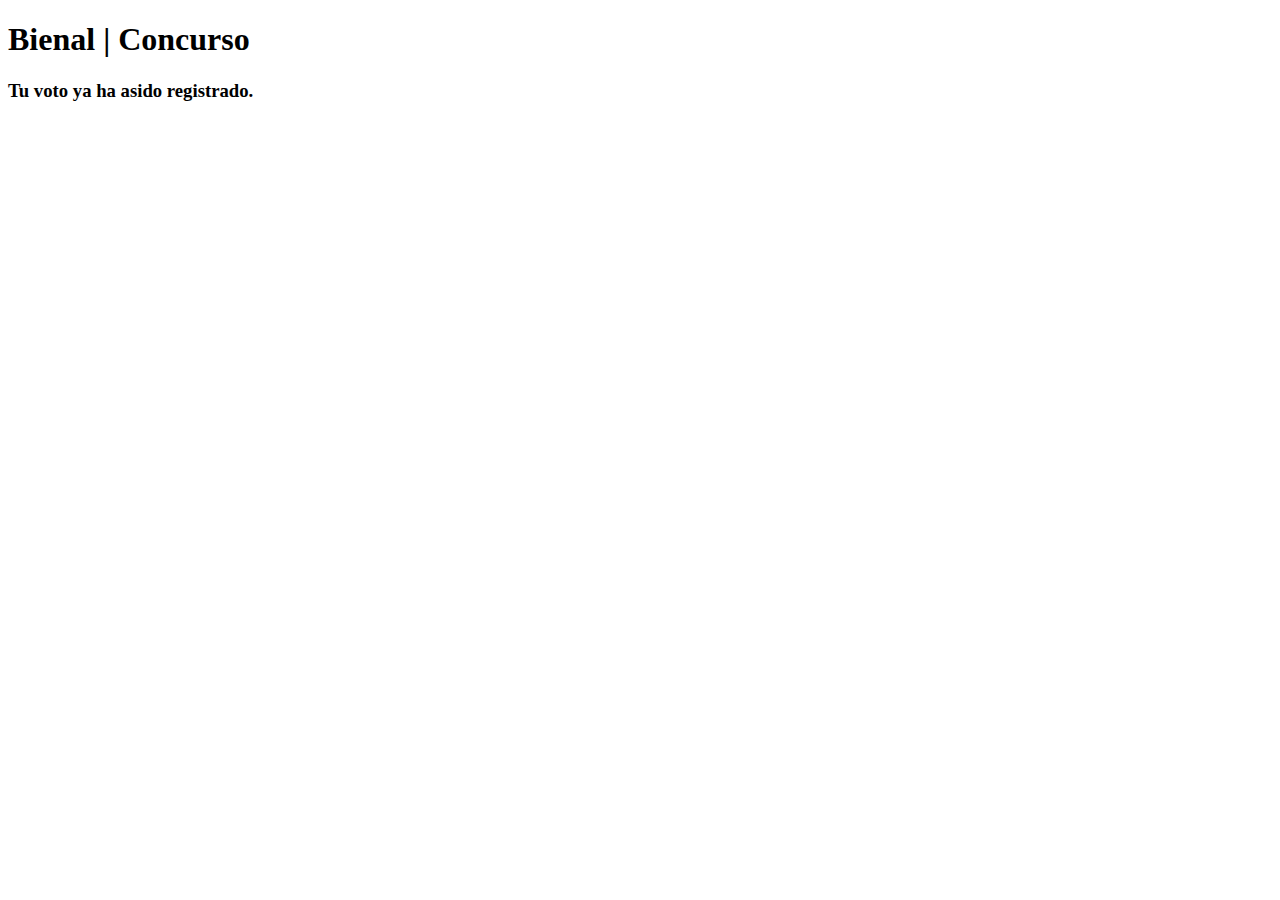
==== unauthorized.html @ eaf31ae1 "auth page flow" ====
<!DOCTYPE html>
<html lang="en">
<head>
    <meta charset="UTF-8">
    <meta http-equiv="X-UA-Compatible" content="IE=edge">
    <meta name="viewport" content="width=device-width, initial-scale=1.0">
    <title>Bienal | Concurso</title>
</head>
<body>
    <h1>Bienal | Concurso</h1>
    <h3>Tu voto ya ha asido registrado.</h3>
</body>
</html>
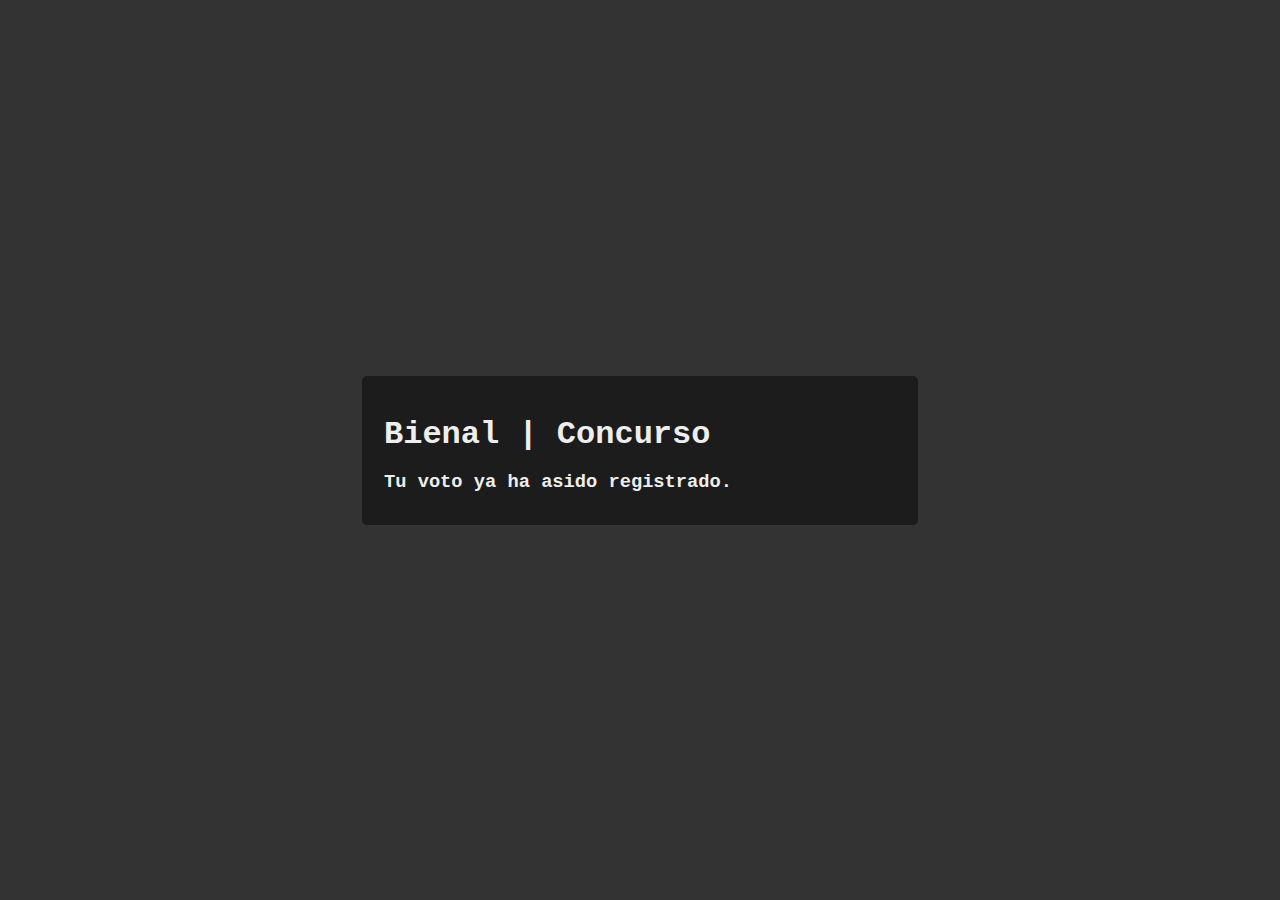
==== commit 64aa22ed: "adding styles and styling markup" ====
--- a/unauthorized.html
+++ b/unauthorized.html
@@ -5,9 +5,14 @@
     <meta http-equiv="X-UA-Compatible" content="IE=edge">
     <meta name="viewport" content="width=device-width, initial-scale=1.0">
     <title>Bienal | Concurso</title>
+    <link rel="stylesheet" href="./styles.css">
 </head>
 <body>
-    <h1>Bienal | Concurso</h1>
-    <h3>Tu voto ya ha asido registrado.</h3>
+    <div class="wrap">
+        <div class="content">
+            <h1 class="mv-m">Bienal | Concurso</h1>
+            <h3 class="mv-s">Tu voto ya ha asido registrado.</h3>
+        </div>
+    </div>
 </body>
 </html>--- a/styles.css
+++ b/styles.css
@@ -0,0 +1,194 @@
+body {
+    margin: 0;
+    padding: 0;
+    background-color: #333;
+    color: #eee;
+    font-family: "Courier New", Courier, monospace;
+    font-size: 16px;
+}
+
+h1,
+h2,
+h3,
+h4,
+h5,
+h6,
+p,
+a {
+    margin: 0;
+    padding: 0;
+}
+button {
+    display: inline-block;
+    border-radius: 5px;
+    border: none;
+    padding: 10px 15px;
+    font-weight: 600;
+    text-align: center;
+    font-size: 16px;
+}
+/* scrollbar */
+::-webkit-scrollbar {
+    width: 10px;
+}
+::-webkit-scrollbar-track {
+    background: #424242;
+}
+::-webkit-scrollbar-thumb {
+    background: #333;
+}
+::-webkit-scrollbar-thumb:hover {
+    background: #eee;
+}
+
+/** RESETTERS **/
+/* display */
+.d-block {
+    display: block;
+}
+.d-inline-block {
+    display: inline-block;
+}
+.d-inline {
+    display: inline;
+}
+.d-flex {
+    display: flex;
+}
+/* flex */
+.flex-center {
+    align-items: center;
+    justify-content: center;
+}
+.flex-center-v {
+    align-items: center;
+}
+.flex-center-h {
+    justify-content: center;
+}
+
+/** COLORS **/
+/* text color */
+.c-black {
+    color: #1c1c1c;
+}
+.c-ligh-black {
+    color: #333;
+}
+.c-white {
+    color: #eee;
+}
+/* background color */
+.bg-black {
+    background-color: #1c1c1c;
+}
+.bg-ligh-black {
+    background-color: #333;
+}
+.bg-white {
+    background-color: #eee;
+}
+
+/** LAYOUT **/
+.wrap {
+    width: 100vw;
+    height: 100vh;
+    display: flex;
+    justify-content: center;
+    align-items: center;
+}
+
+.content {
+    width: 40%;
+    max-height: 50%;
+    padding: 22px;
+    border-radius: 5px;
+    background-color: #1c1c1c;
+}
+/* content layout */
+.scroll-v {
+    overflow-y: scroll;
+}
+
+/** MARGINS **/
+/* vertical */
+.mv-s {
+    margin-top: 10px;
+    margin-bottom: 10px;
+}
+.mv-m {
+    margin-top: 18px;
+    margin-bottom: 18px;
+}
+.mv-l {
+    margin-top: 24px;
+    margin-bottom: 24px;
+}
+/* horizontal */
+.mh-s {
+    margin-left: 10px;
+    margin-right: 10px;
+}
+.mh-m {
+    margin-left: 18px;
+    margin-right: 18px;
+}
+.mh-l {
+    margin-left: 24px;
+    margin-right: 24px;
+}
+
+/** PADDINGS **/
+/* vertical */
+.pv-s {
+    padding-top: 10px;
+    padding-bottom: 10px;
+}
+.pv-m {
+    padding-top: 18px;
+    padding-bottom: 18px;
+}
+.pv-l {
+    padding-top: 24px;
+    padding-bottom: 24px;
+}
+/* horizontal */
+.ph-s {
+    padding-left: 10px;
+    padding-right: 10px;
+}
+.ph-m {
+    padding-left: 18px;
+    padding-right: 18px;
+}
+.ph-l {
+    padding-left: 24px;
+    padding-right: 24px;
+}
+
+/** BUTTONS **/
+/* regular button */
+.btn {
+    background-color: #eee;
+    color: #1c1c1c;
+    border-bottom: 2px solid #eee;
+    transition: background-color 0.2s ease-out, color 0.2s ease-out;
+}
+.btn:hover,
+.btn:focus,
+.btn-active {
+    background-color: #333;
+    color: #eee;
+}
+/* checkbox button */
+.btn-cbx {
+    border: 2px solid #eee;
+    color: #eee;
+    transition: background-color 0.2s ease-out, color 0.2s ease-out;
+}
+.btn-cbx:hover,
+.btn-cbx:focus,
+.btn-cbx-active {
+    background-color: #eee;
+    color: #1c1c1c;
+}
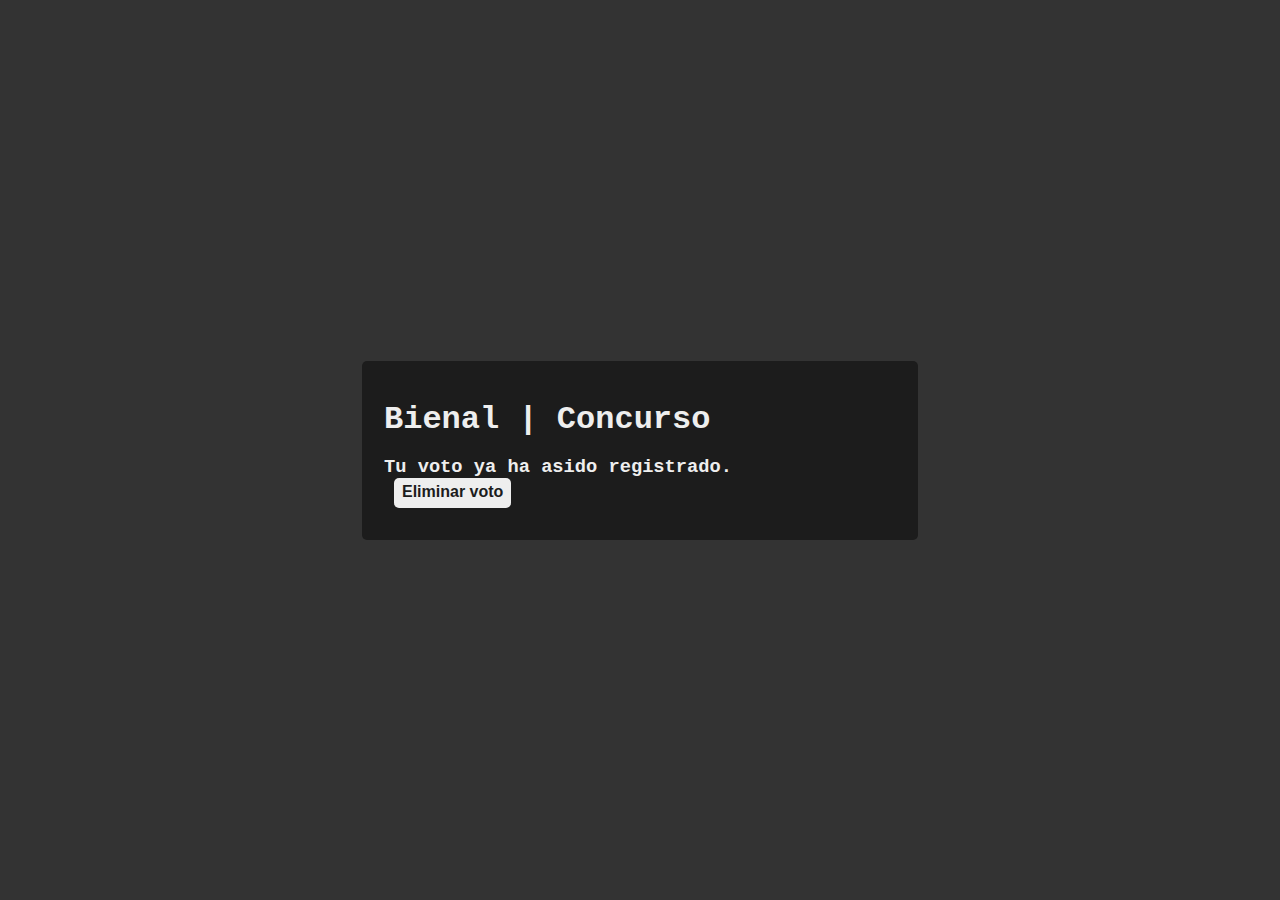
==== commit 50560346: "adding styles and styling markup" ====
--- a/unauthorized.html
+++ b/unauthorized.html
@@ -11,7 +11,10 @@
     <div class="wrap">
         <div class="content">
             <h1 class="mv-m">Bienal | Concurso</h1>
-            <h3 class="mv-s">Tu voto ya ha asido registrado.</h3>
+            <div class="mv-s">
+                <h3>Tu voto ya ha asido registrado.</h3>
+                <button id="remove-vote" class="btn-slim mh-s" data-url="https://brndn98.github.io/bienal-votacion-fb/">Eliminar voto</button>
+            </div>
         </div>
     </div>
 </body>
--- a/styles.css
+++ b/styles.css
@@ -5,6 +5,7 @@
     color: #eee;
     font-family: "Courier New", Courier, monospace;
     font-size: 16px;
+    font-weight: 600;
 }
 
 h1,
@@ -100,13 +101,14 @@
 
 .content {
     width: 40%;
-    max-height: 50%;
+    max-height: 70%;
     padding: 22px;
     border-radius: 5px;
     background-color: #1c1c1c;
 }
 /* content layout */
 .scroll-v {
+    height: 350px;
     overflow-y: scroll;
 }
 
@@ -172,7 +174,7 @@
     background-color: #eee;
     color: #1c1c1c;
     border-bottom: 2px solid #eee;
-    transition: background-color 0.2s ease-out, color 0.2s ease-out;
+    transition: background-color 0.1s ease-out, color 0.1s ease-out;
 }
 .btn:hover,
 .btn:focus,
@@ -180,11 +182,27 @@
     background-color: #333;
     color: #eee;
 }
+/* slim button */
+.btn-slim {
+    padding: 5px 8px;
+    background-color: #eee;
+    color: #1c1c1c;
+    border-bottom: 2px solid #eee;
+    transition: background-color 0.1s ease-out, color 0.1s ease-out;
+}
+.btn-slim:hover,
+.btn-slim:focus,
+.btn-slim-active {
+    background-color: #333;
+    color: #eee;
+}
 /* checkbox button */
 .btn-cbx {
+    padding: 5px 8px;
+    background-color: unset;
     border: 2px solid #eee;
     color: #eee;
-    transition: background-color 0.2s ease-out, color 0.2s ease-out;
+    transition: background-color 0.1s ease-out, color 0.1s ease-out;
 }
 .btn-cbx:hover,
 .btn-cbx:focus,
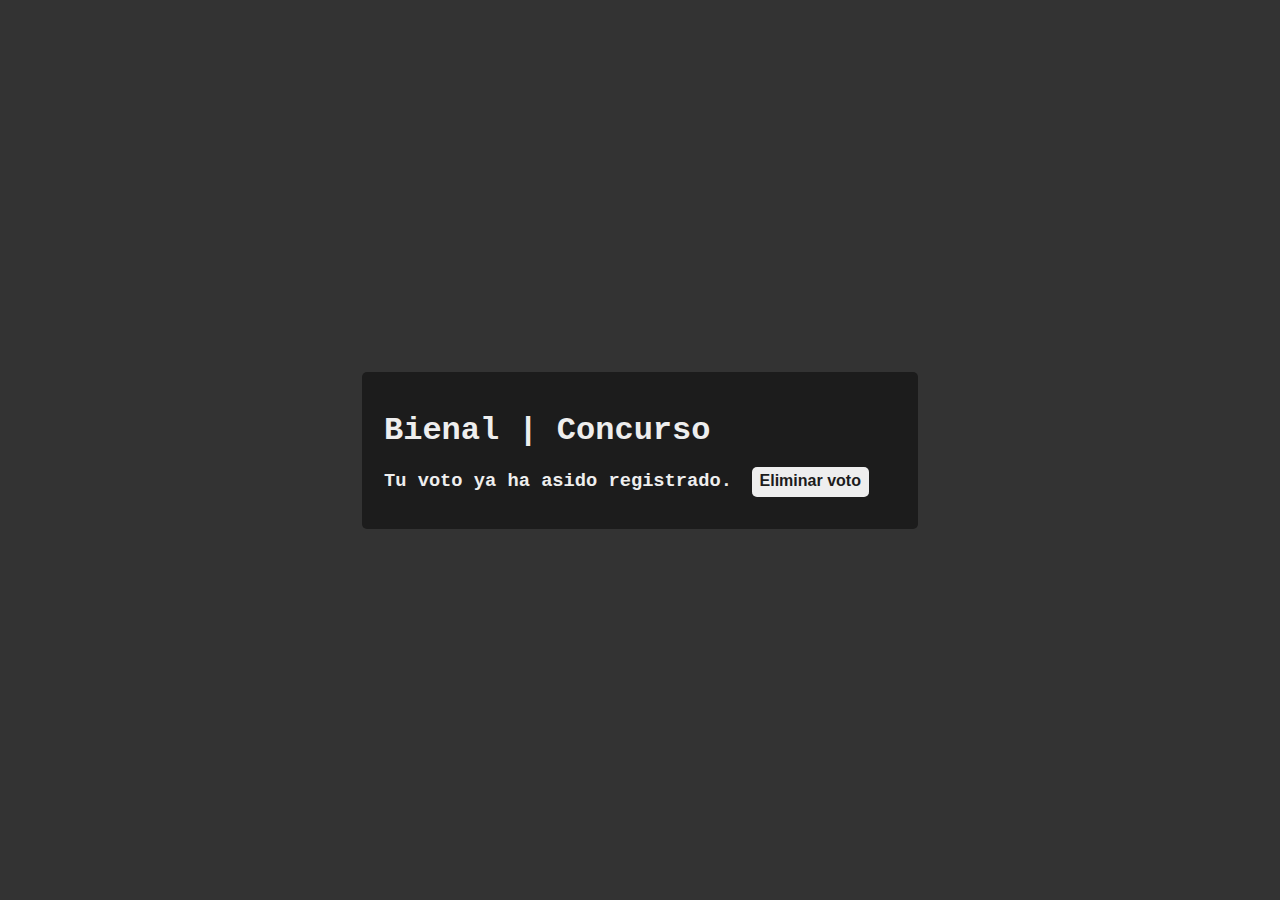
==== commit 428362fd: "adding styles and styling markup" ====
--- a/unauthorized.html
+++ b/unauthorized.html
@@ -8,11 +8,14 @@
     <link rel="stylesheet" href="./styles.css">
 </head>
 <body>
+    <script src="./fblogin.js"></script>
+    <script async defer crossorigin="anonymous" src="https://connect.facebook.net/en_US/sdk.js"></script>
+    
     <div class="wrap">
         <div class="content">
             <h1 class="mv-m">Bienal | Concurso</h1>
             <div class="mv-s">
-                <h3>Tu voto ya ha asido registrado.</h3>
+                <h3 class="d-inline-block">Tu voto ya ha asido registrado.</h3>
                 <button id="remove-vote" class="btn-slim mh-s" data-url="https://brndn98.github.io/bienal-votacion-fb/">Eliminar voto</button>
             </div>
         </div>
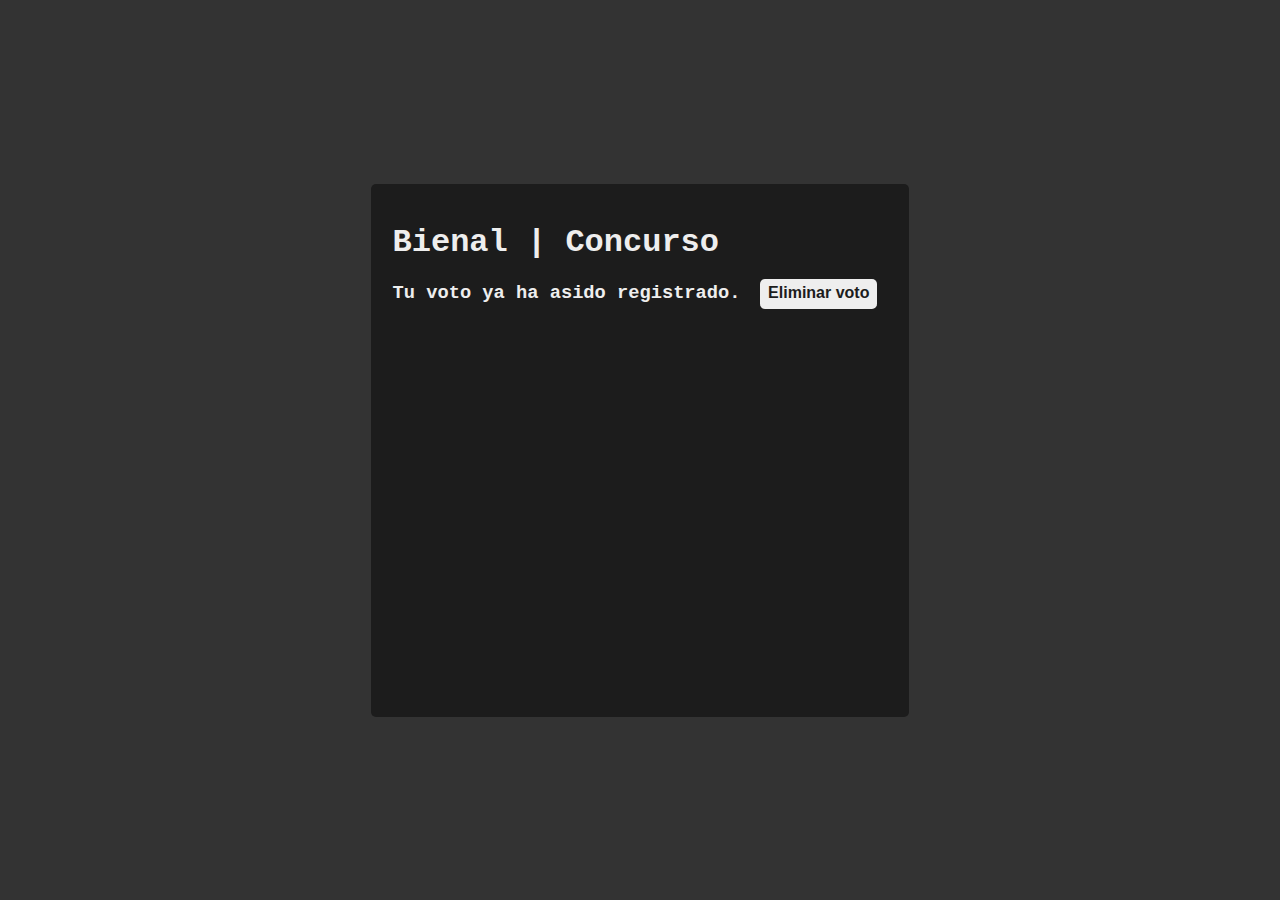
==== commit ad2a7bd6: "finishing voting flow" ====
--- a/unauthorized.html
+++ b/unauthorized.html
@@ -10,15 +10,18 @@
 <body>
     <script src="./fblogin.js"></script>
     <script async defer crossorigin="anonymous" src="https://connect.facebook.net/en_US/sdk.js"></script>
-    
+
     <div class="wrap">
         <div class="content">
             <h1 class="mv-m">Bienal | Concurso</h1>
             <div class="mv-s">
                 <h3 class="d-inline-block">Tu voto ya ha asido registrado.</h3>
                 <button id="remove-vote" class="btn-slim mh-s" data-url="https://brndn98.github.io/bienal-votacion-fb/">Eliminar voto</button>
+                <div id="vote-object" class="mv-m scroll-v" style="width: 300px;"></div>
             </div>
         </div>
     </div>
+
+    <script src="./unauthorized.js"></script>
 </body>
 </html>--- a/styles.css
+++ b/styles.css
@@ -27,6 +27,7 @@
     font-weight: 600;
     text-align: center;
     font-size: 16px;
+    cursor: pointer;
 }
 /* scrollbar */
 ::-webkit-scrollbar {
@@ -67,6 +68,30 @@
 .flex-center-h {
     justify-content: center;
 }
+.flex-wrap {
+    flex-wrap: wrap;
+}
+
+/** TEXT **/
+/* size */
+.t-10 {
+    font-size: 10px;
+}
+.t-12 {
+    font-size: 12px;
+}
+.t-14 {
+    font-size: 14px;
+}
+.t-16 {
+    font-size: 16px;
+}
+.t-18 {
+    font-size: 18px;
+}
+.t-20 {
+    font-size: 20px;
+}
 
 /** COLORS **/
 /* text color */
@@ -76,8 +101,14 @@
 .c-ligh-black {
     color: #333;
 }
+.c-gray {
+    color: #4e4e4e;
+}
 .c-white {
     color: #eee;
+}
+.c-red {
+    color: #e00a0b;
 }
 /* background color */
 .bg-black {
@@ -86,8 +117,14 @@
 .bg-ligh-black {
     background-color: #333;
 }
+.bg-gray {
+    background-color: #4e4e4e;
+}
 .bg-white {
     background-color: #eee;
+}
+.bg-red {
+    background-color: #e00a0b;
 }
 
 /** LAYOUT **/
@@ -100,8 +137,8 @@
 }
 
 .content {
-    width: 40%;
-    max-height: 70%;
+    max-width: 55%;
+    max-height: 80%;
     padding: 22px;
     border-radius: 5px;
     background-color: #1c1c1c;
@@ -110,6 +147,28 @@
 .scroll-v {
     height: 350px;
     overflow-y: scroll;
+}
+/* widths */
+.w-100 {
+    width: 100%;
+}
+.w-75 {
+    width: 75%;
+}
+.w-50 {
+    width: 50%;
+}
+.w-25 {
+    width: 25%;
+}
+.w-20 {
+    width: 20%;
+}
+.w-15 {
+    width: 15%;
+}
+.w-10 {
+    width: 10%;
 }
 
 /** MARGINS **/
@@ -196,6 +255,20 @@
     background-color: #333;
     color: #eee;
 }
+/* warning button */
+.btn-warning {
+    padding: 5px 8px;
+    background-color: #e00a0b;
+    color: #eee;
+    border-bottom: 2px solid #e00a0b;
+    transition: background-color 0.1s ease-out, color 0.1s ease-out;
+}
+.btn-warning:hover,
+.btn-warning:focus,
+.btn-warning-active {
+    background-color: #333;
+    color: #e00a0b;
+}
 /* checkbox button */
 .btn-cbx {
     padding: 5px 8px;
@@ -210,3 +283,9 @@
     background-color: #eee;
     color: #1c1c1c;
 }
+
+/** DUNNO **/
+
+.highlight:hover {
+    background-color: #333;
+}
